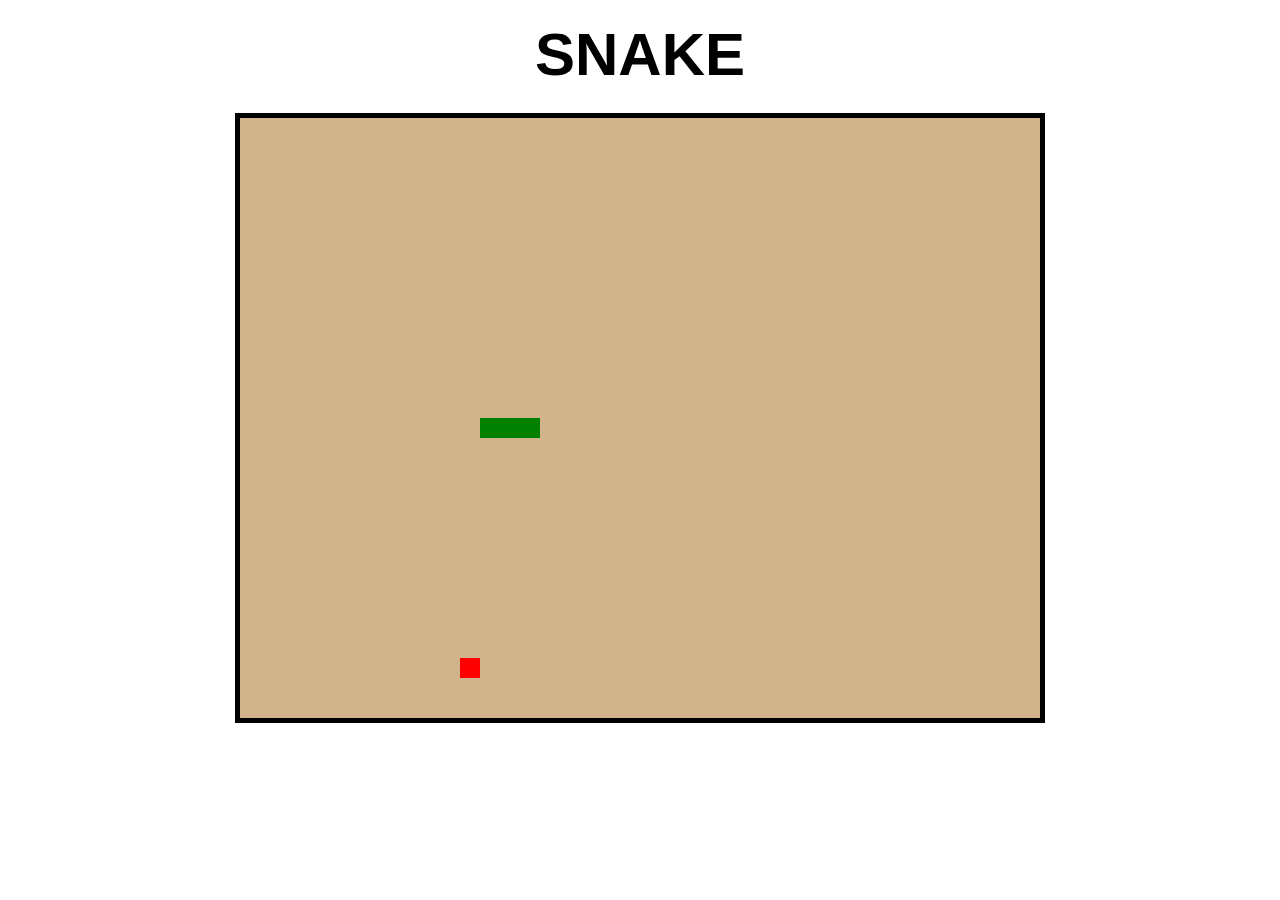
==== index.html @ f128c6f6 "Move index.html to top level" ====
<!DOCTYPE html>
<html>
  <head>
		<link rel="stylesheet" href="css/styles.css">
    
    <script src="js/jquery-2.1.1.js" type="text/javascript"></script>
    <script src="js/snake.js" type="text/javascript"></script>
    <script src="js/board.js" type="text/javascript"></script>
    <script src="js/snakeView.js" type="text/javascript"></script>
  </head>

  <body>
    <h1>SNAKE</h1>

    <section class="snake-game"></section>

    <script>
      $(function() {
        new SnakeGame.View($(".snake-game"));
      });
    </script>
  </body>
</html>
---- css/styles.css ----
html, body, section, ul, li, h1 {
  margin: 0;
  padding: 0;
  border: 0;
  font: inherit;
  background: transparent;
  box-sizing: border-box;
}

ul {
  list-style: none;
}

.group:after {
  content: "";
  display: block;
  clear: both;
}

body {
  padding: 20px;
  font-family: Helvetica, sans-serif;
}

h1 {
  font-size: 60px;
  font-weight: bold;
  margin-bottom: 24px;
  text-align: center;
}

.snake-game {
  margin: 0 auto;
  border: 5px solid black;
  width: 810px;
}

.row {
  width: 800px;
}

.cell {
  float: left;
  width: 20px;
  height: 20px;
}

.segment {
  background-color: green;
}

.empty {
  background-color: tan;
}

.apple {
  background-color: red;
}
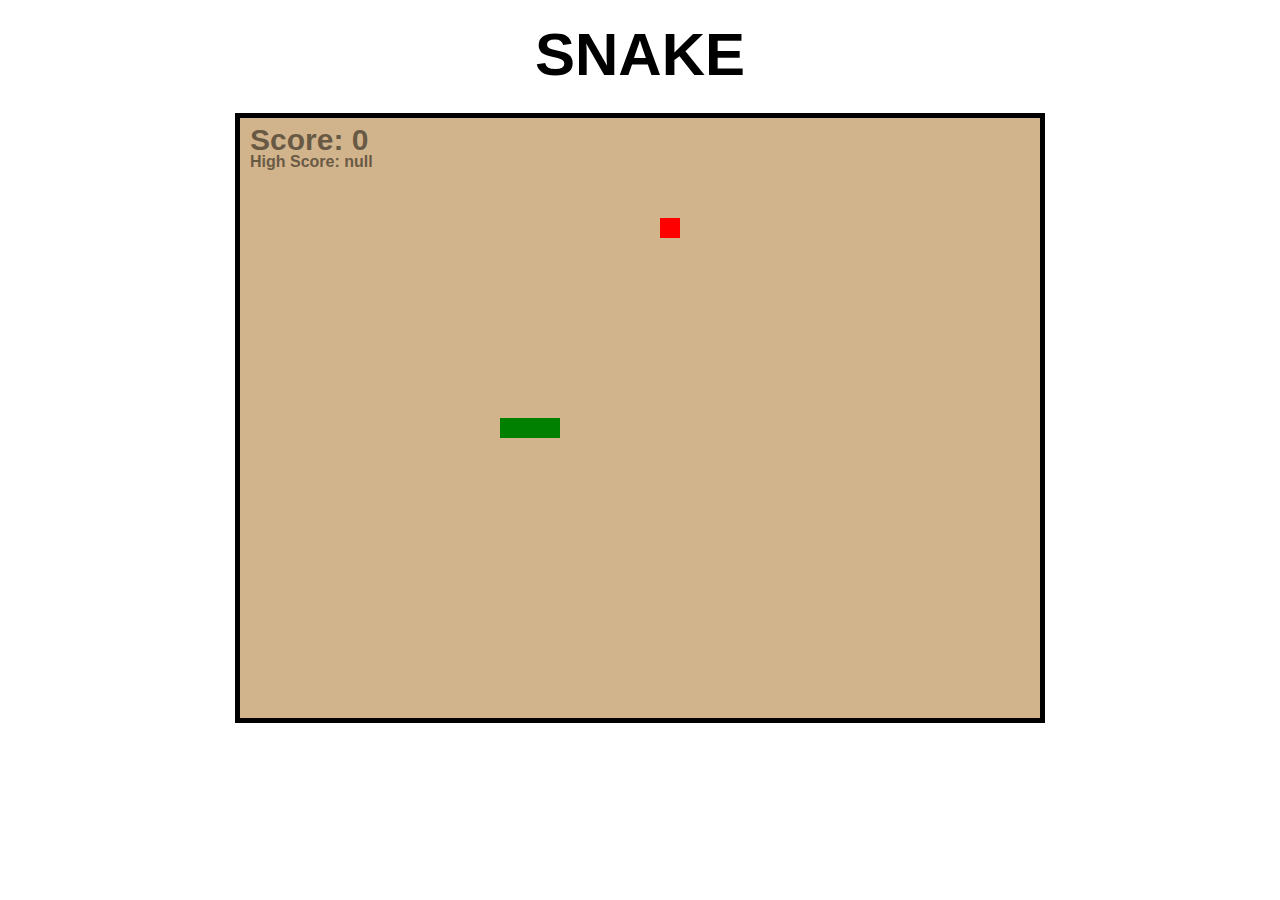
==== commit 39a9eb34: "Add restart, points, and cookies" ====
--- a/index.html
+++ b/index.html
@@ -4,6 +4,7 @@
 		<link rel="stylesheet" href="css/styles.css">
     
     <script src="js/jquery-2.1.1.js" type="text/javascript"></script>
+		<script src="js/cookies.js" type="text/javascript" charset="utf-8"></script>   
     <script src="js/snake.js" type="text/javascript"></script>
     <script src="js/board.js" type="text/javascript"></script>
     <script src="js/snakeView.js" type="text/javascript"></script>
@@ -15,8 +16,44 @@
     <section class="snake-game"></section>
 
     <script>
+			function createCookie(name,value,days) {
+				if (days) {
+					var date = new Date();
+					date.setTime(date.getTime()+(days*24*60*60*1000));
+					var expires = "; expires="+date.toGMTString();
+				}
+				else var expires = "";
+				document.cookie = name+"="+value+expires+"; path=/snake/";
+			};
+
+			function readCookie(name) {
+				var nameEQ = name + "=";
+				var ca = document.cookie.split(';');
+				for(var i=0;i < ca.length;i++) {
+					var c = ca[i];
+					while (c.charAt(0)===' ') {
+						c = c.substring(1,c.length);
+					};
+					if (c.indexOf(nameEQ) === 0) {
+						return c.substring(nameEQ.length,c.length);
+					}
+				}
+				return null;
+			};
+
+			function eraseCookie(name) {
+				createCookie(name,"",-1);
+			};
+
+			if (!readCookie("snake")) {
+				createCookie("snake", 0, 1000);
+			}
+		
       $(function() {
         new SnakeGame.View($(".snake-game"));
+				$(".snake-game").on("click", "a.restart", function (event) {
+					new SnakeGame.View($(".snake-game"));
+				});
       });
     </script>
   </body>
--- a/css/styles.css
+++ b/css/styles.css
@@ -5,6 +5,7 @@
   font: inherit;
   background: transparent;
   box-sizing: border-box;
+	color: inherit;
 }
 
 ul {
@@ -33,6 +34,7 @@
   margin: 0 auto;
   border: 5px solid black;
   width: 810px;
+	position: relative;
 }
 
 .row {
@@ -55,4 +57,52 @@
 
 .apple {
   background-color: red;
+}
+
+div.lost_background {
+	position: absolute;
+	top: 0;
+	bottom: 0;
+	left: 0;
+	right: 0;
+	background: rgba(0, 0, 0, 0.5);
+}
+
+div.lost_modal {
+	background: #fff;
+	border-radius: 10px;
+	padding: 20px;
+	font-size: 30px;
+	width: 200px;
+	text-align: center;
+	z-index: 1000;
+	position: absolute;
+	top: 200px;
+	left: 280px;
+}
+
+a.restart {
+	display: block;
+	font-size: 20px;
+	font-weight: bold;
+	letter-spacing: 1px;
+}
+
+div.points {
+	font-size: 30px;
+	font-weight: bold;
+	opacity: 0.5;
+	padding: 5px 10px;
+	position: absolute;
+	top: 0;
+	left: 0;
+}
+
+div.high_score {
+	font-weight: bold;
+	opacity: 0.5;
+	padding: 5px 10px;
+	position: absolute;
+	top: 30px;
+	left: 0;
 }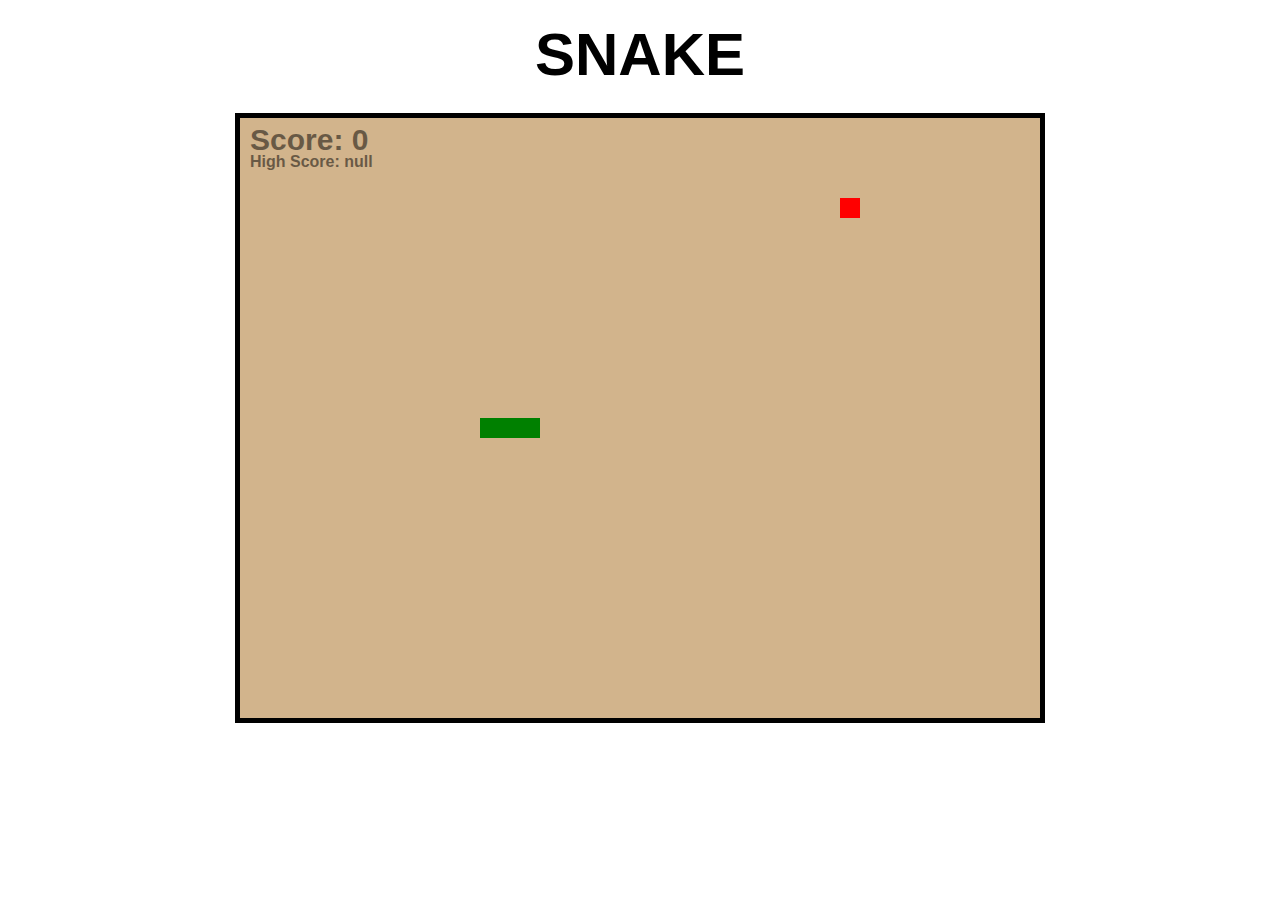
==== commit e8a910d0: "Fix cookies, new high score message" ====
--- a/index.html
+++ b/index.html
@@ -4,7 +4,6 @@
 		<link rel="stylesheet" href="css/styles.css">
     
     <script src="js/jquery-2.1.1.js" type="text/javascript"></script>
-		<script src="js/cookies.js" type="text/javascript" charset="utf-8"></script>   
     <script src="js/snake.js" type="text/javascript"></script>
     <script src="js/board.js" type="text/javascript"></script>
     <script src="js/snakeView.js" type="text/javascript"></script>
--- a/css/styles.css
+++ b/css/styles.css
@@ -1,3 +1,9 @@
+@-webkit-keyframes colorPulse {
+	0% {color: red;}
+	50% {color: yellow;}
+	100% {color: blue;}
+}
+
 html, body, section, ul, li, h1 {
   margin: 0;
   padding: 0;
@@ -73,12 +79,12 @@
 	border-radius: 10px;
 	padding: 20px;
 	font-size: 30px;
-	width: 200px;
+	width: 300px;
 	text-align: center;
 	z-index: 1000;
 	position: absolute;
 	top: 200px;
-	left: 280px;
+	left: 250px;
 }
 
 a.restart {
@@ -86,6 +92,13 @@
 	font-size: 20px;
 	font-weight: bold;
 	letter-spacing: 1px;
+}
+
+p.new_high_score {
+	-webkit-animation: colorPulse 2s infinite;
+	display: block;
+	font-size: 20px;
+	font-weight: bold;
 }
 
 div.points {
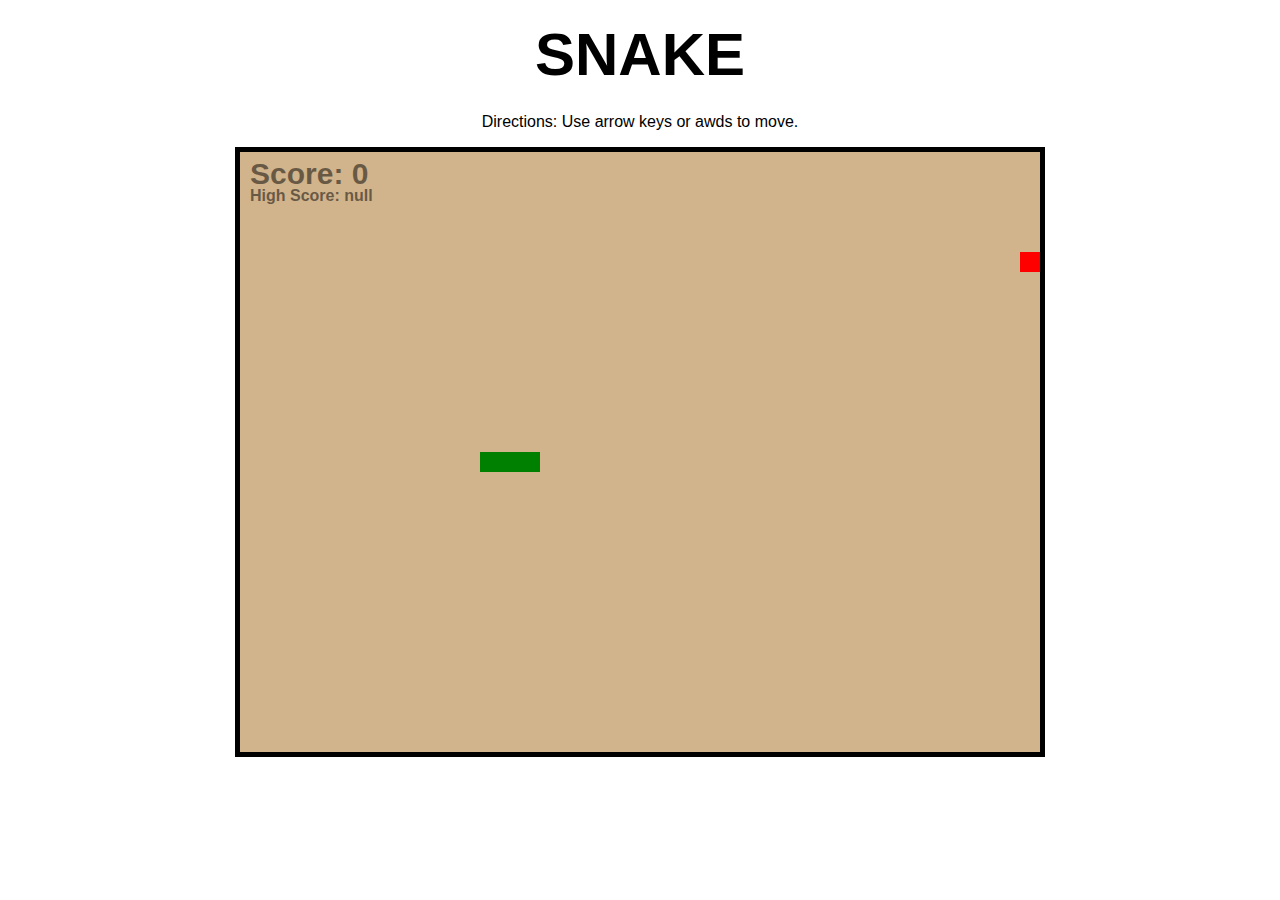
==== commit 2512f41f: "Add directions" ====
--- a/index.html
+++ b/index.html
@@ -11,7 +11,7 @@
 
   <body>
     <h1>SNAKE</h1>
-
+		<p class="directions">Directions: Use arrow keys or awds to move.</p>
     <section class="snake-game"></section>
 
     <script>
--- a/css/styles.css
+++ b/css/styles.css
@@ -34,6 +34,10 @@
   font-weight: bold;
   margin-bottom: 24px;
   text-align: center;
+}
+
+p.directions {
+	text-align: center;
 }
 
 .snake-game {
@@ -84,7 +88,7 @@
 	z-index: 1000;
 	position: absolute;
 	top: 200px;
-	left: 250px;
+	left: 230px;
 }
 
 a.restart {
